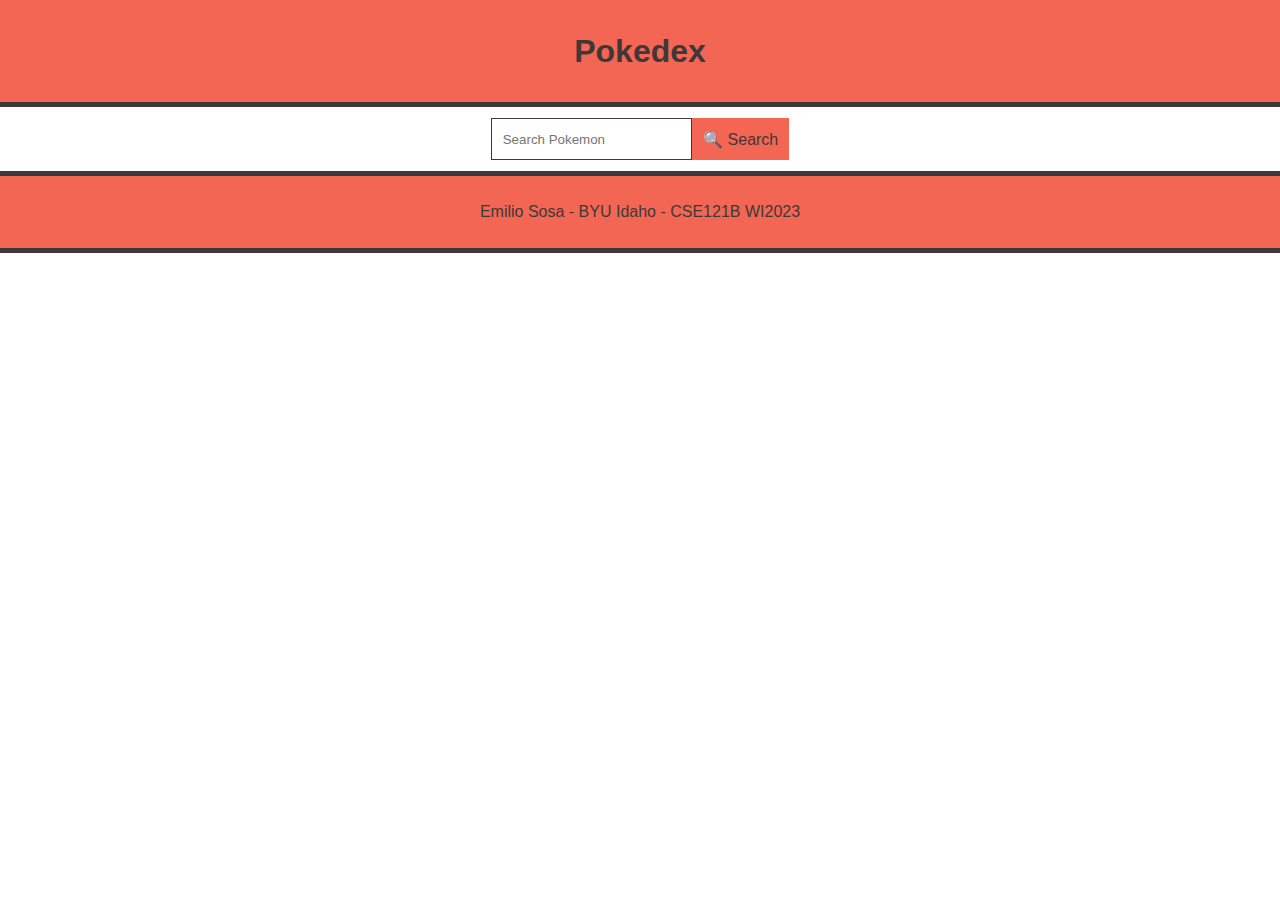
==== pokedex/index.html @ fb1c33f5 "Worked on the Pokedex types" ====
<!DOCTYPE html>
<html lang="en">
<head>
    <meta charset="UTF-8">
    <meta http-equiv="X-UA-Compatible" content="IE=edge">
    <meta name="viewport" content="width=device-width, initial-scale=1.0">
    <title>Pokedex Nation - CSE 121B</title>
    <meta name="author" content="Emilio Sosa">
    <link rel="stylesheet" href="styles/styles.css">
</head>
<body>
    <header>
        <h1>Pokedex</h1>
    </header>
    <main id="pokedex">
        <form id="search-bar">
            <input type="text"
                placeholder="Search Pokemon"
                name="search"
                id="search">
            <div id="search-button">
                🔍 Search
            </div>
        </form>

        <!--
            <section class="card">
            <img src="https://raw.githubusercontent.com/PokeAPI/sprites/master/sprites/pokemon/448.png" class="pokemon-sprite">
            <h2 class="name">Lucario</h2>
            <h3 class="poke-id">#120</h3>
            <p>Generation V</p>
            <div class="type">
                <p>Steel</p>
                <p>Fight</p>
            </div>
            <h4>Stats</h4>
            <ul>
                <li>HP</li>
                <li>Speed</li>
            </ul>
        </section>
        -->
    </main>
    <footer>
        <p>Emilio Sosa - BYU Idaho - CSE121B WI2023</p>
    </footer>
    <script src="scripts/pokedex.js"></script>
</body>
</html>
---- pokedex/styles/styles.css ----
body {
    margin: 0;
    font-family: Arial, Helvetica, sans-serif;
    color:rgb(63 56 56);
}

header, footer {
    text-align: center;
    background-color: rgb(242 102 83);
    margin: 0;
    padding: 0.7rem;
    border-bottom: rgb(63 56 56) solid 5px;
}

footer {
    border-top: rgb(63 56 56) solid 5px;
}

main {
    display: grid;
    grid-template-columns: 1fr;
    padding: 0.7rem;
}

form {
    margin: 0 auto;
    top: -4rem;
}

input {
    padding: 0.7rem;
    border: rgb(63 56 56) solid 1px;
}

#search-bar {
    display: flex;
}

#search-button {
    padding: 0.7rem;
    background-color: rgb(242 102 83);
    border: none;
    color: rgb(63 56 56);
}

.card {
    text-align: center;
    border: dashed rgb(63 56 56) 2px;
    margin: 1.7rem;
    padding: 1rem;
    box-shadow: 10px 5px 5px rgb(63 56 56);
}

.card img {
    background-color: blue;
    border-radius: 50%;
    padding: 1rem;
}

.type {
    display: flex;
    justify-content: space-evenly;
    align-items: center;
}

.type p {
    background-color: aquamarine;
    padding: 1rem;
    border-radius: 10%;
}

ul {
    text-align: left;
    list-style: none;
}

li {
    margin: 0.5rem;
}
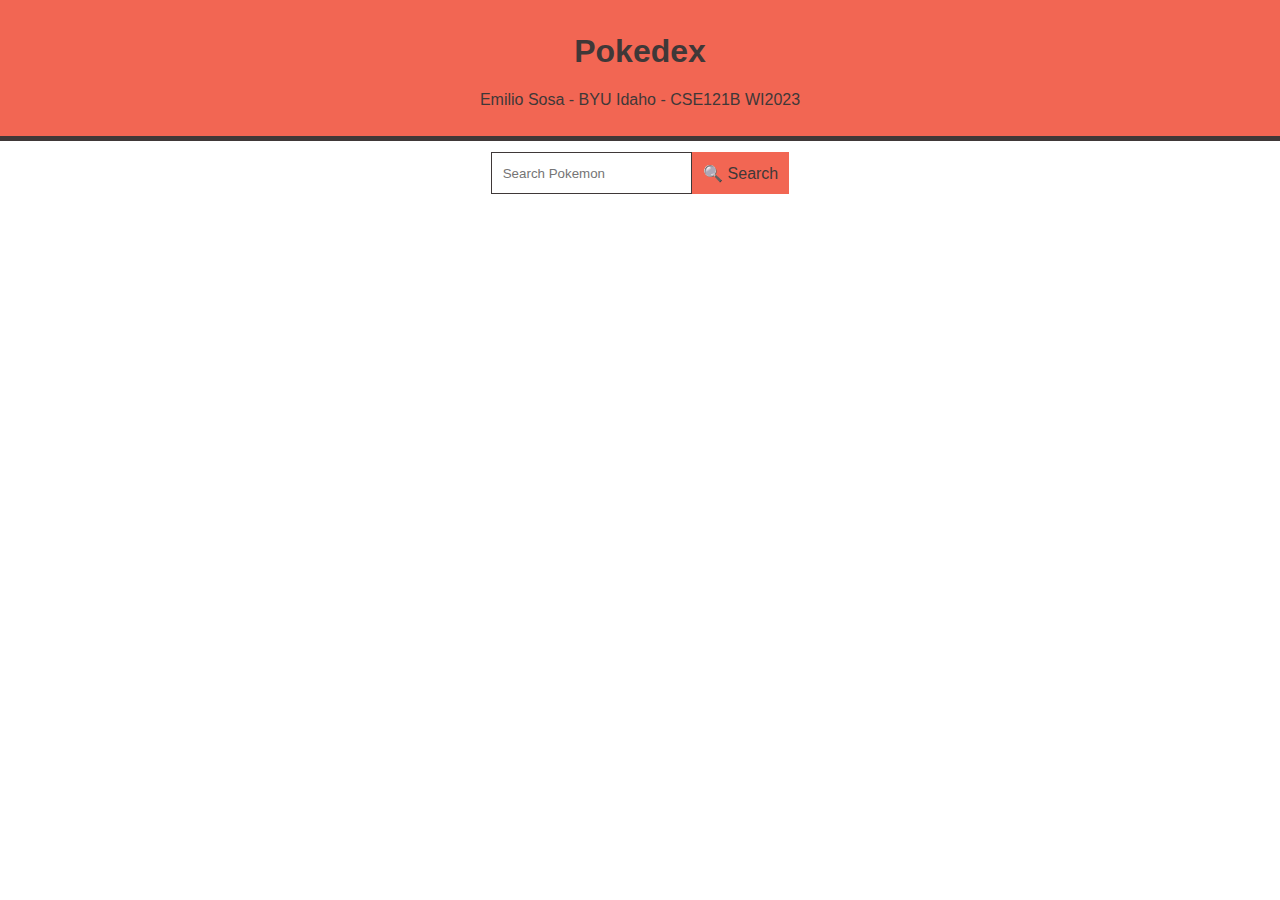
==== commit 37d2d38f: "Complete Pokedex" ====
--- a/pokedex/index.html
+++ b/pokedex/index.html
@@ -7,10 +7,12 @@
     <title>Pokedex Nation - CSE 121B</title>
     <meta name="author" content="Emilio Sosa">
     <link rel="stylesheet" href="styles/styles.css">
+    <link rel="stylesheet" href="styles/larger.css">
 </head>
 <body>
     <header>
         <h1>Pokedex</h1>
+        <p>Emilio Sosa - BYU Idaho - CSE121B WI2023</p>
     </header>
     <main id="pokedex">
         <form id="search-bar">
@@ -22,28 +24,7 @@
                 🔍 Search
             </div>
         </form>
-
-        <!--
-            <section class="card">
-            <img src="https://raw.githubusercontent.com/PokeAPI/sprites/master/sprites/pokemon/448.png" class="pokemon-sprite">
-            <h2 class="name">Lucario</h2>
-            <h3 class="poke-id">#120</h3>
-            <p>Generation V</p>
-            <div class="type">
-                <p>Steel</p>
-                <p>Fight</p>
-            </div>
-            <h4>Stats</h4>
-            <ul>
-                <li>HP</li>
-                <li>Speed</li>
-            </ul>
-        </section>
-        -->
     </main>
-    <footer>
-        <p>Emilio Sosa - BYU Idaho - CSE121B WI2023</p>
-    </footer>
     <script src="scripts/pokedex.js"></script>
 </body>
 </html>--- a/pokedex/styles/styles.css
+++ b/pokedex/styles/styles.css
@@ -20,6 +20,7 @@
     display: grid;
     grid-template-columns: 1fr;
     padding: 0.7rem;
+    height: 80%;
 }
 
 form {
@@ -64,9 +65,10 @@
 }
 
 .type p {
-    background-color: aquamarine;
+    color: white;
     padding: 1rem;
     border-radius: 10%;
+    width: 4rem;
 }
 
 ul {
--- a/pokedex/styles/larger.css
+++ b/pokedex/styles/larger.css
@@ -0,0 +1,5 @@
+@media only screen and (min-width: 600px) {
+    .card {
+        margin: 3rem 20rem;
+    }
+}